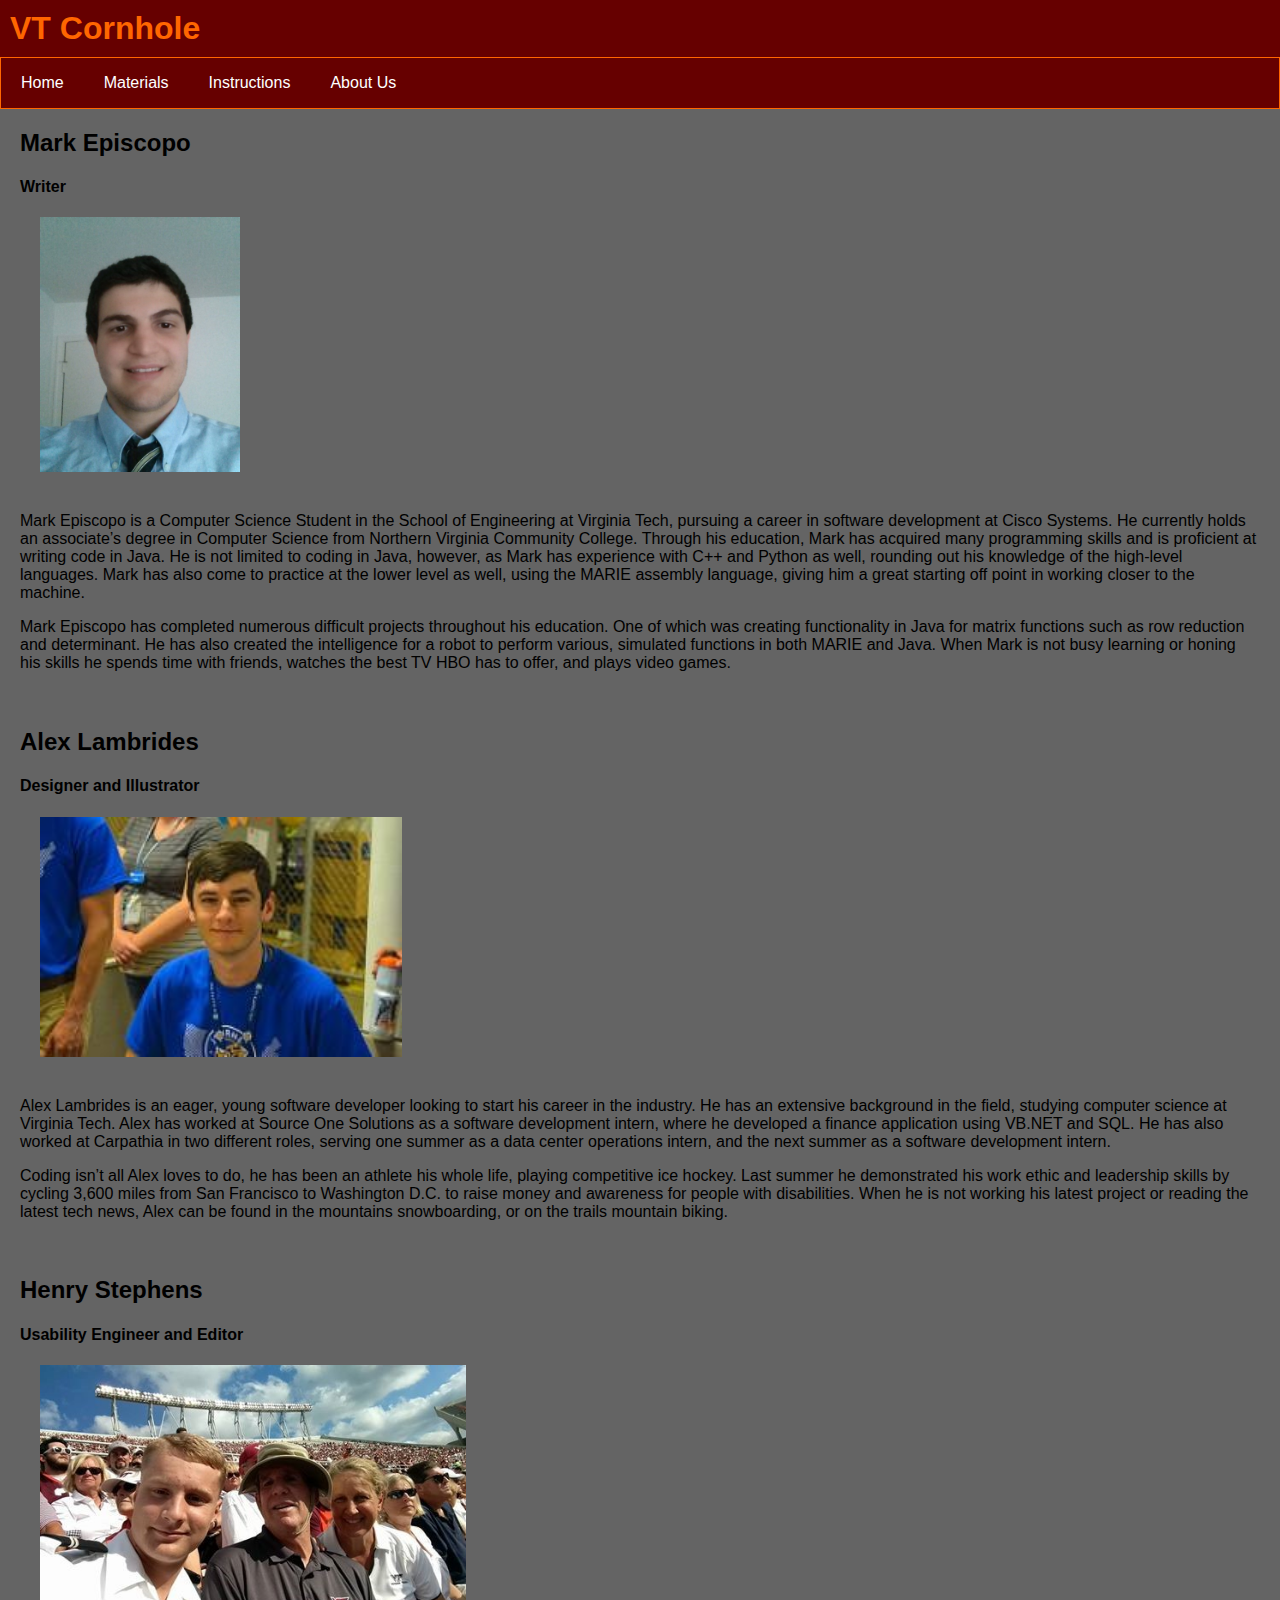
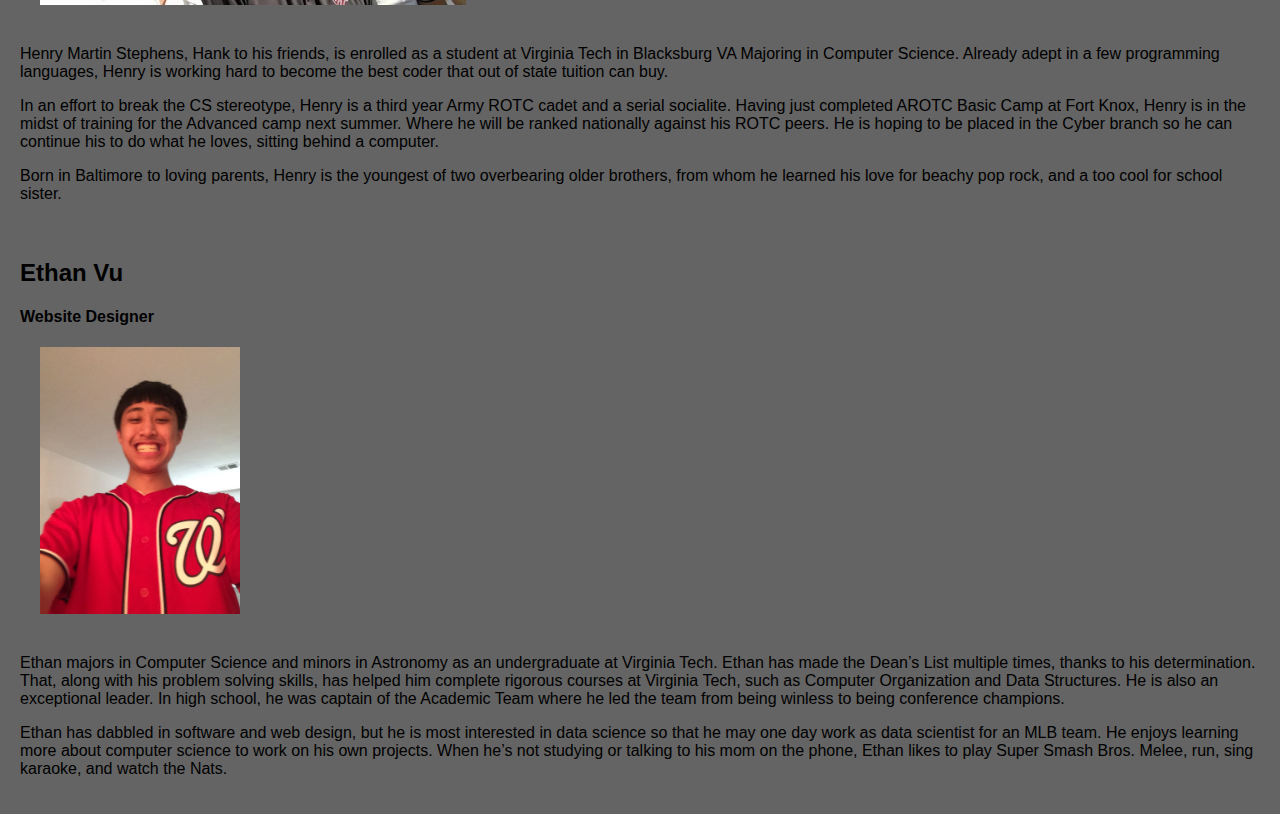
==== about.html @ 9c229ccd "Add new pages" ====
<!DOCTYPE HTML PUBLIC "-//W3C//DTD HTML 4.01//EN" "http://www.w3.org/TR/html4/strict.dtd">
<html>
<head>
	<title>VT Cornhole - About Us</title>
	<link type="text/css" rel="stylesheet" href="main.css">
	<link type="text/css" rel="stylesheet" href="about.css">
</head>
<body>
	<div class="container">
		<div class="nav">
			<h1>VT Cornhole</h1>
			<ul>
				<li><a href="index.html">Home</a></li>
				<li><a href="materials.html">Materials</a></li>
				<li><a href="instructions.html">Instructions</a></li>
				<li><a href="about.html">About Us</a></li>
			</ul>
		</div>
		<div class="body">
			<div class="Episcopo">
				<h2>Mark Episcopo</h2>
				<h4>Writer</h4>
				<div><img src="team_pics/episcopo.jpg" height="auto" width="200px"></div>
				<p>Mark Episcopo is a Computer Science Student in the School of Engineering at Virginia Tech, 
				pursuing a career in software development at Cisco Systems.  He currently holds an associate’s 
				degree in Computer Science from Northern Virginia Community College.  Through his education, 
				Mark has acquired many programming skills and is proficient at writing code in Java.  He is not 
				limited to coding in Java, however, as Mark has experience with C++ and Python as well, rounding 
				out his knowledge of the high-level languages.  Mark has also come to practice at the lower level 
				as well, using the MARIE assembly language, giving him a great starting off point in working 
				closer to the machine.</p>
				<p>Mark Episcopo has completed numerous difficult projects throughout his 
				education.  One of which was creating functionality in Java for matrix functions such as row 
				reduction and determinant. He has also created the intelligence for a robot to perform various, 
				simulated functions in both MARIE and Java.  When Mark is not busy learning or honing his skills 
				he spends time with friends, watches the best TV HBO has to offer, and plays video games.</p>
			</div>
			<div class="Lambrides">
			    <h2>Alex Lambrides</h2>
				<h4>Designer and Illustrator</h4>
				<div><img src="team_pics/lambrides.jpg" height="240px" width="auto"></div>
				<p>Alex Lambrides is an eager, young software developer looking to start his career in the 
				industry. He has an extensive background in the field, studying computer science at Virginia 
				Tech. Alex has worked at Source One Solutions as a software development intern, where he 
				developed a finance application using VB.NET and SQL. He has also worked at Carpathia in two 
				different roles, serving one summer as a data center operations intern, and the next summer as 
				a software development intern.</p>
				<p>Coding isn’t all Alex loves to do, he has been an athlete his whole life, playing competitive 
				ice hockey. Last summer he demonstrated his work ethic and leadership skills by cycling 3,600 
				miles from San Francisco to Washington D.C. to raise money and awareness for people with 
				disabilities. When he is not working his latest project or reading the latest tech news, Alex can 
				be found in the mountains snowboarding, or on the trails mountain biking.</p>
			</div>
			<div class="Stephens">
			    <h2>Henry Stephens</h2>
				<h4>Usability Engineer and Editor</h4>
				<div><img src="team_pics/stephens.jpg" height="240px" width="auto"></div>
				<p>Henry Martin Stephens, Hank to his friends, is enrolled as a student at Virginia Tech in 
				Blacksburg VA Majoring in Computer Science.  Already adept in a few programming languages, 
				Henry is working hard to become the best coder that out of state tuition can buy. </p>
				<p>In an effort to break the CS stereotype, Henry is a third year Army ROTC cadet and a serial 
				socialite. Having just completed AROTC Basic Camp at Fort Knox, Henry is in the midst of 
				training for the Advanced camp next summer. Where he will be ranked nationally against his ROTC 
				peers. He is hoping to be placed in the Cyber branch so he can continue his to do what he loves, 
				sitting behind a computer. </p>
				<p>Born in Baltimore to loving parents, Henry is the youngest of two overbearing older brothers, 
				from whom he learned his love for beachy pop rock, and a too cool for school sister. </p>
			</div>
			<div class="Vu">
			    <h2>Ethan Vu</h2>
				<h4>Website Designer</h4>
				<div><img src="team_pics/vu.jpg" height="auto" width="200px"></div>
				<p>Ethan majors in Computer Science and minors in Astronomy as an undergraduate at Virginia Tech.  
				Ethan has made the Dean’s List multiple times, thanks to his determination.  That, along with his 
				problem solving skills, has helped him complete rigorous courses at Virginia Tech, such as Computer 
				Organization and Data Structures.  He is also an exceptional leader.  In high school, he was captain 
				of the Academic Team where he led the team from being winless to being conference champions.</p>
				<p>Ethan has dabbled in software and web design, but he is most interested in data science so 
				that he may one day work as data scientist for an MLB team.  He enjoys learning more about computer 
				science to work on his own projects.  When he’s not studying or talking to his mom on the phone, 
				Ethan likes to play Super Smash Bros. Melee, run, sing karaoke, and watch the Nats.</p>
			</div>
		</div>
	</div>
</body>
</html>
---- main.css ----
body {
	margin: 0px;
}

.container {
	position: relative;
	z-index: 1;
}

/* Navigation bar at the top of the page */
.nav h1 {
	color: #ff6600;
	background: #660000;
	margin: 0px;
	padding: 10px;
}

.nav ul {
	height: 50px;
	width: 99.85%;
	margin-top: 0px;
	border: 1px;
	border-style: solid;
	border-color: #ff6600;
	padding: 0px;
	background: #660000;
}

.nav  li{
	height: 80%;
	display: inline-block;
	text-decoration: none;
    color: gray;
	text-align: center;
	line-height: 40px;
	background: #660000;
	padding: 5px 20px;
	border: none;
	float: left;
}

.nav li:hover {
	background: #8b1717;
}

.nav li a {
	display: block;
}

.nav li a:-webkit-any-link {
    text-decoration: none;
    color: white;
}

.nav li a:-moz-any-link {
    text-decoration: none;
    color: white;
}

.container {
	font-family: Arial, Helvetica, sans-serif;
}
---- about.css ----
body {
	background: #646464;
}

.body div {
	padding-left: 20px;
	padding-right: 20px;
	padding-bottom: 20px;
}
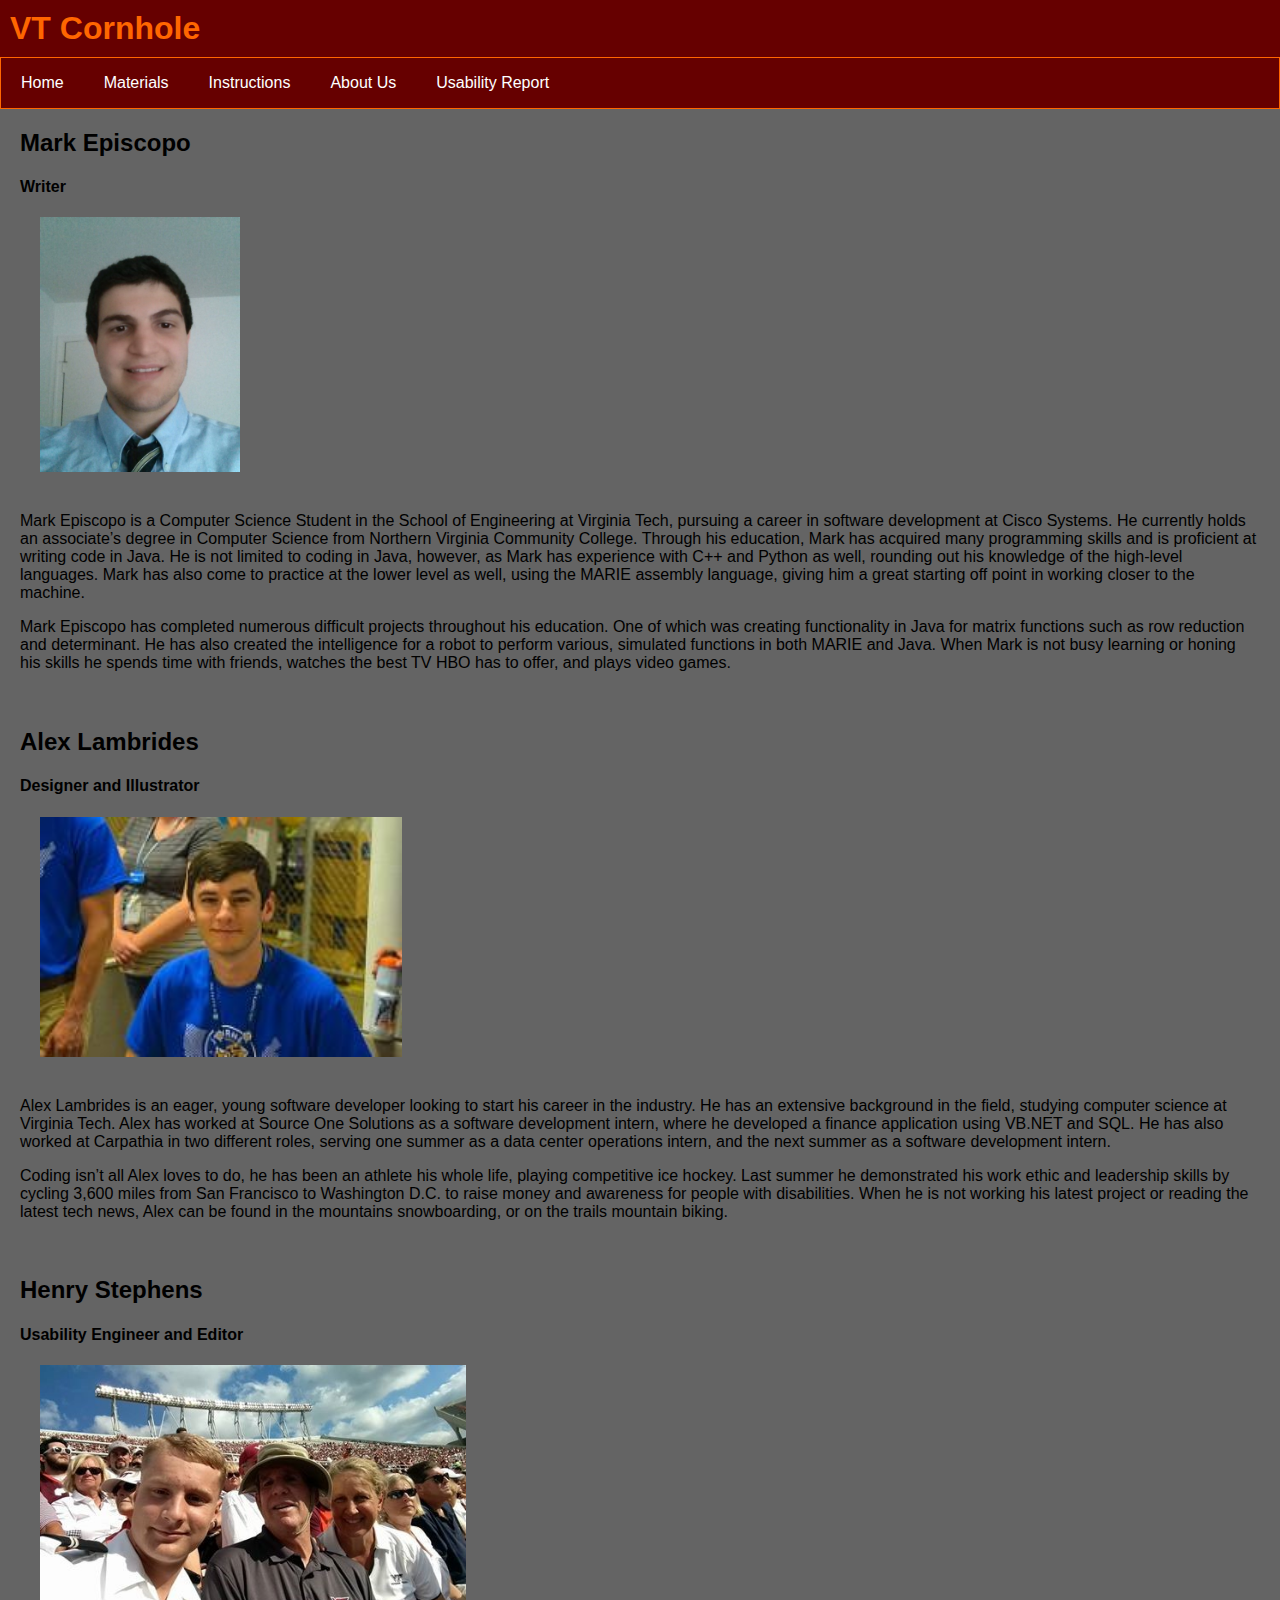
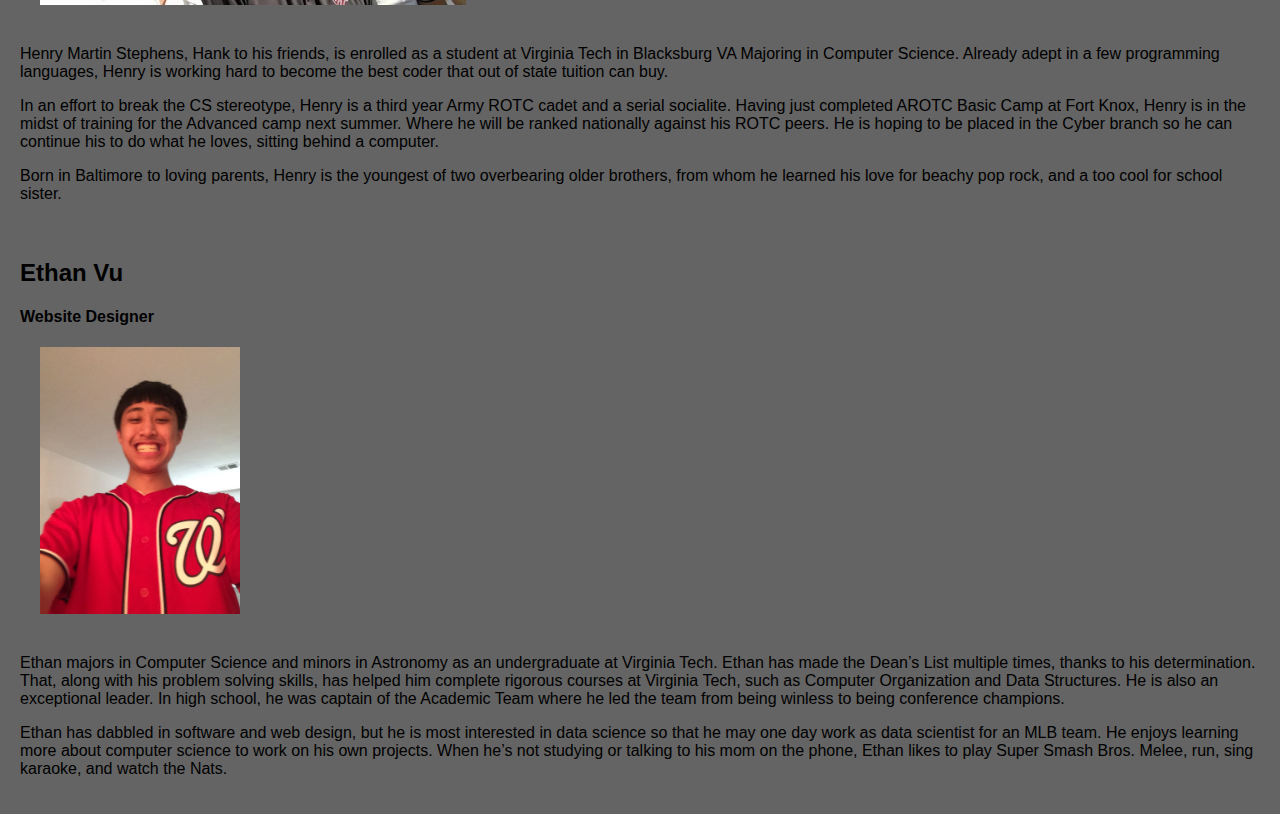
==== commit 55cb4323: "Add usability report" ====
--- a/about.html
+++ b/about.html
@@ -14,6 +14,7 @@
 				<li><a href="materials.html">Materials</a></li>
 				<li><a href="instructions.html">Instructions</a></li>
 				<li><a href="about.html">About Us</a></li>
+				<li><a href="report.html">Usability Report</a></li>
 			</ul>
 		</div>
 		<div class="body">
